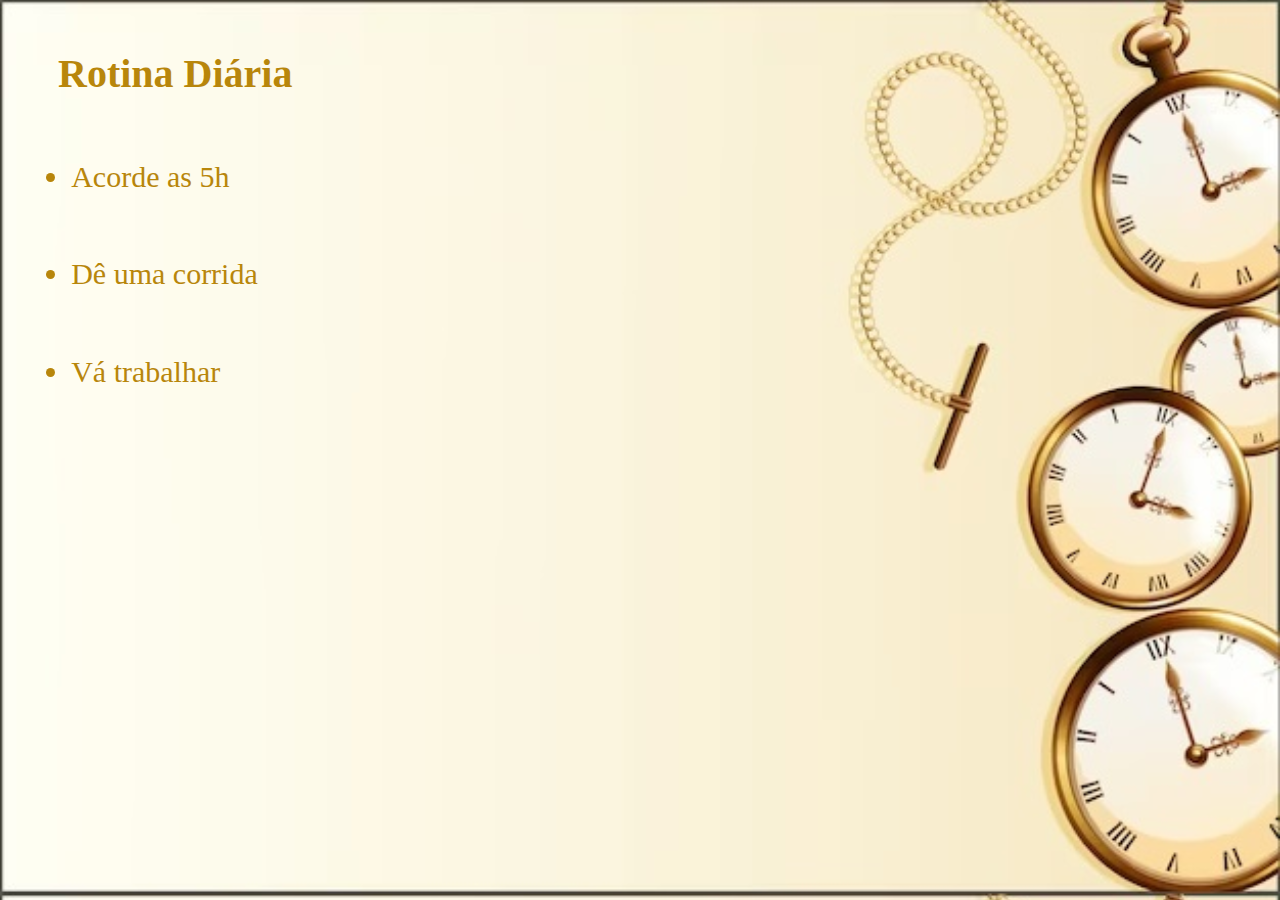
==== HTML/Aula 02/Index.HTML @ 6479c066 "Aulas" ====
<!DOCTYPE html>
<html lang="en">
<head>
    <meta charset="UTF-8">
    <meta name="viewport" content="width=device-width, initial-scale=1.0">
    <link rel="stylesheet" href="index.css">
    <title>Aula 02 - Professor Fabricio </title>
</head>
<body>
    <h1>Rotina Diária</h1>
    <li> Acorde as 5h</li>
    <p></p>
    <li> Dê uma corrida</li>
    <p></p>
    <li> Vá trabalhar</li>
    
</body>
</html>
---- HTML/Aula 02/index.css ----
body {
    background-size: cover;
    background-image: url("fundo.jpg");
    background-position: right top;
  }
  
  h1 {
    font-family: cursive;
    font-size: 40px;
    color: darkgoldenrod;
    margin: 50px;
  }

  li {
    font-family: cursive;
    font-size: 30px;
    color: darkgoldenrod;
    margin: 5%;
  }
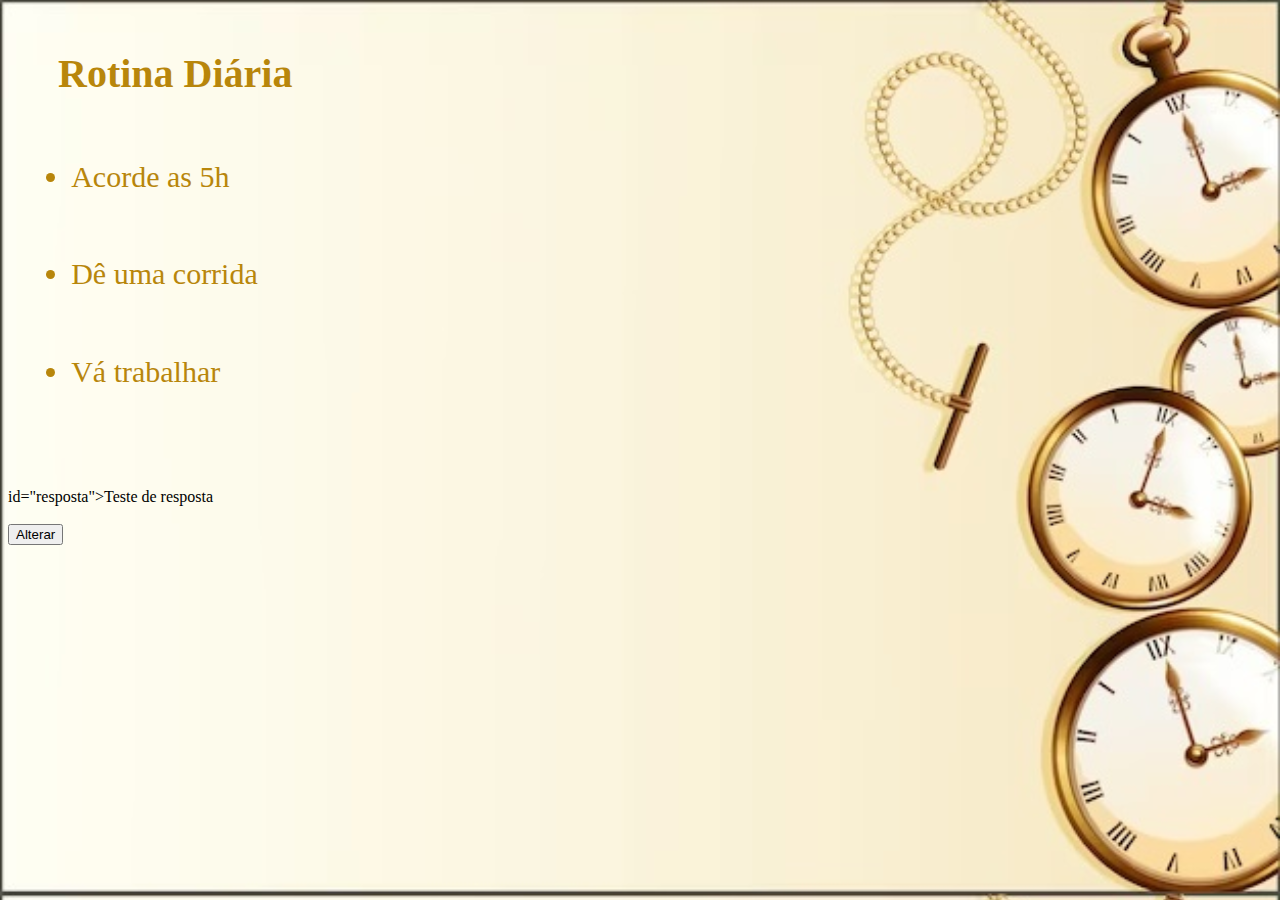
==== commit 87c2ad20: "Salva trabalho" ====
--- a/HTML/Aula 02/Index.HTML
+++ b/HTML/Aula 02/Index.HTML
@@ -1,6 +1,7 @@
 <!DOCTYPE html>
 <html lang="en">
 <head>
+    <script>scr = "main.js"</script>
     <meta charset="UTF-8">
     <meta name="viewport" content="width=device-width, initial-scale=1.0">
     <link rel="stylesheet" href="index.css">
@@ -8,11 +9,18 @@
 </head>
 <body>
     <h1>Rotina Diária</h1>
+    <p></p>
     <li> Acorde as 5h</li>
     <p></p>
     <li> Dê uma corrida</li>
     <p></p>
     <li> Vá trabalhar</li>
+    <br>
+    <br>
+    <div> id="resposta">Teste de resposta</div>
+    <br>
+    <button id= "Alterar" onclick="textojava()">Alterar</button>
+    <br>
     
 </body>
 </html>